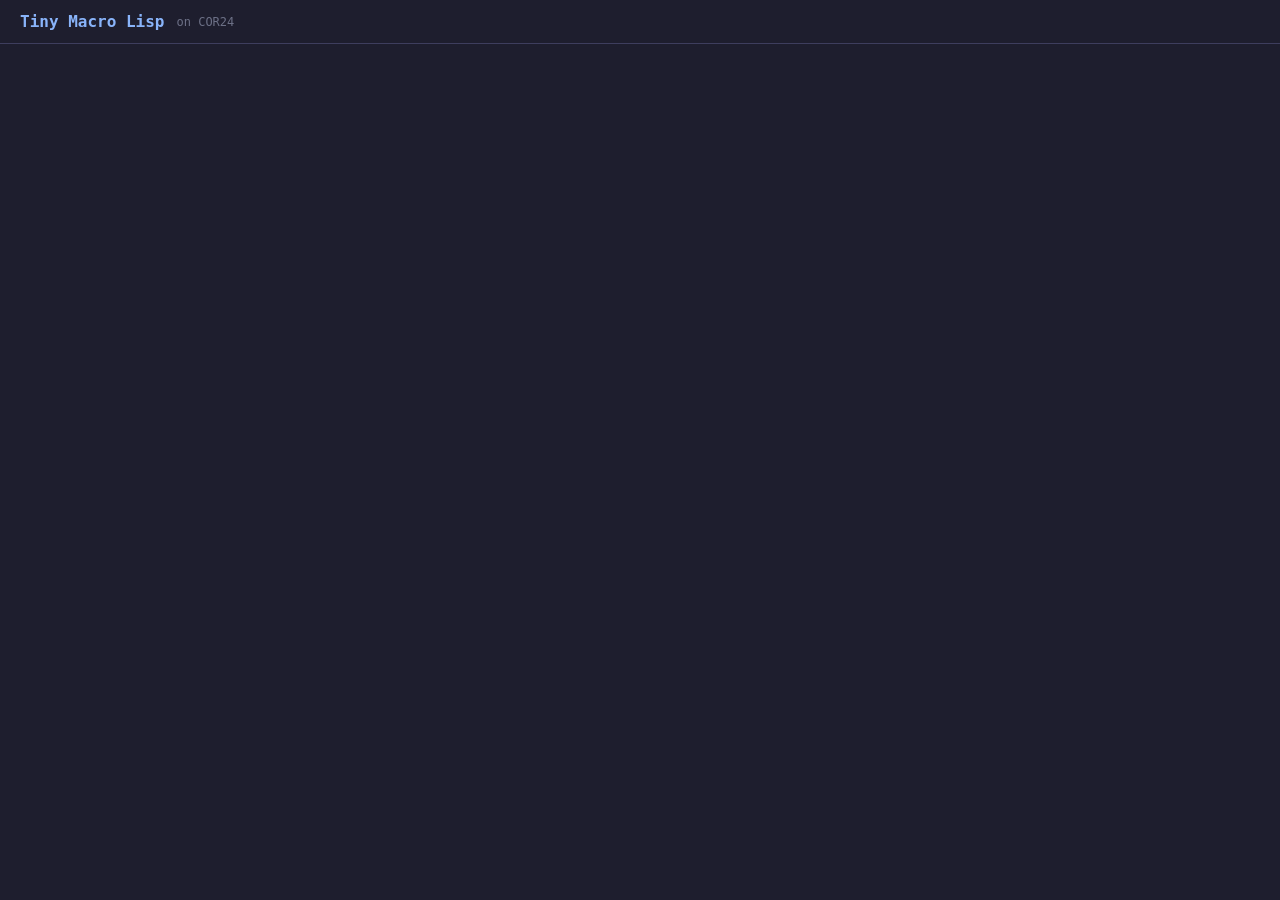
==== index.html @ 811159ef "Scaffold Rust/Yew REPL with cor24-rs emulator backend Research tml24c, cor24-rs, and tc24r to decide" ====
<!DOCTYPE html>
<html lang="en">
<head>
    <meta charset="UTF-8" />
    <meta name="viewport" content="width=device-width, initial-scale=1.0" />
    <title>Tiny Macro Lisp — COR24</title>
    <link data-trunk rel="rust" data-bin="web-tml24c" />
    <style>
        :root {
            --bg: #1e1e2e;
            --surface: #282840;
            --border: #3e3e5e;
            --text: #cdd6f4;
            --accent: #89b4fa;
            --green: #a6e3a1;
            --red: #f38ba8;
            --dim: #6c7086;
            --mono: "JetBrains Mono", "Fira Code", "Cascadia Code", monospace;
        }
        * { box-sizing: border-box; margin: 0; padding: 0; }
        body {
            font-family: var(--mono);
            background: var(--bg);
            color: var(--text);
            display: flex;
            flex-direction: column;
            height: 100vh;
            overflow: hidden;
        }
        header {
            padding: 12px 20px;
            border-bottom: 1px solid var(--border);
            display: flex;
            align-items: center;
            gap: 12px;
        }
        header h1 {
            font-size: 16px;
            font-weight: 600;
            color: var(--accent);
        }
        header span {
            font-size: 12px;
            color: var(--dim);
        }
        #app {
            flex: 1;
            display: flex;
            flex-direction: column;
            overflow: hidden;
        }
    </style>
</head>
<body>
    <header>
        <h1>Tiny Macro Lisp</h1>
        <span>on COR24</span>
    </header>
    <div id="app"></div>
</body>
</html>
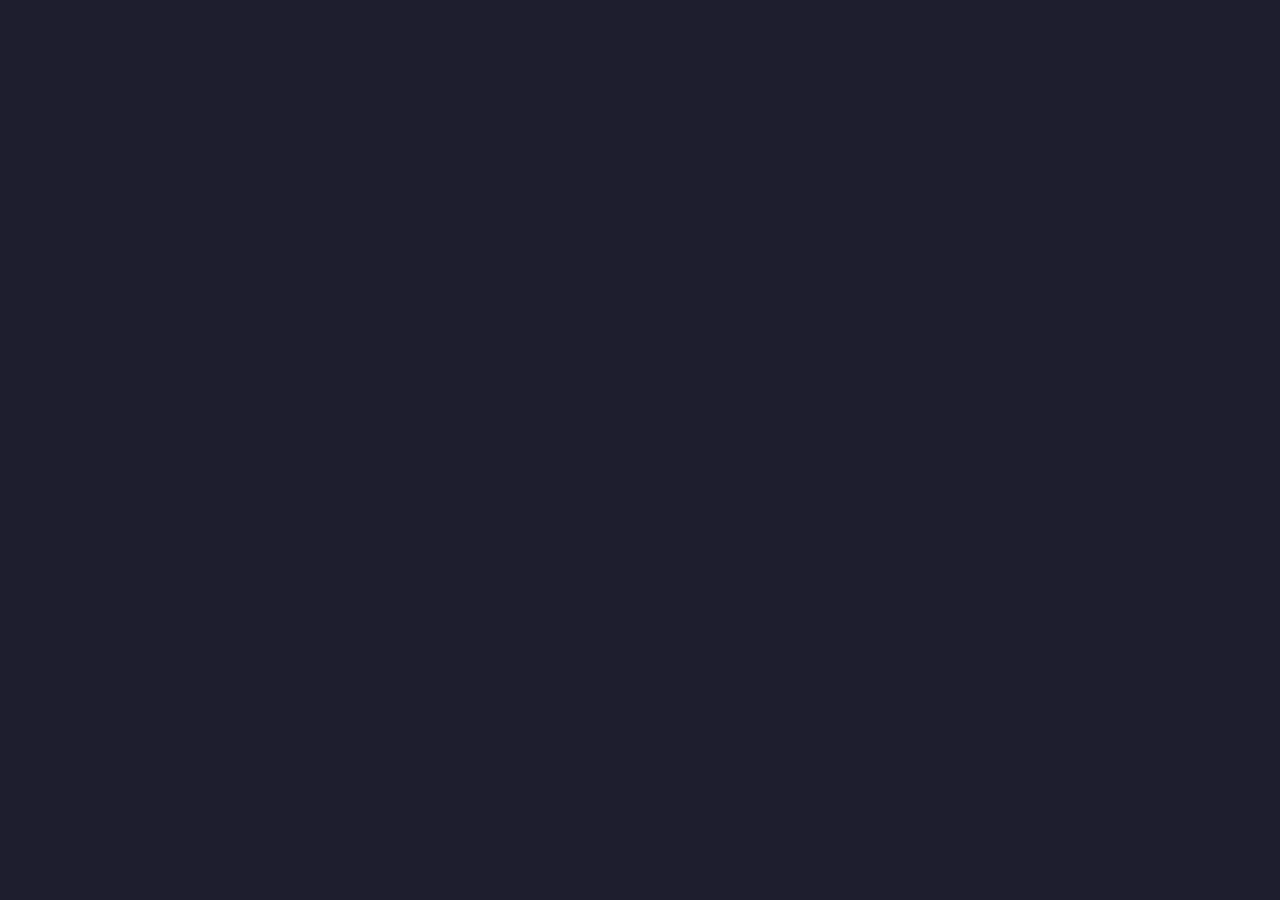
==== commit ebf3349f: "fix: Fix build after fork rename, add pages/ and deploy.sh - Fix index.html data-bin from web-tml24c" ====
--- a/index.html
+++ b/index.html
@@ -4,7 +4,8 @@
     <meta charset="UTF-8" />
     <meta name="viewport" content="width=device-width, initial-scale=1.0" />
     <title>Tiny Macro Lisp — COR24</title>
-    <link data-trunk rel="rust" data-bin="web-tml24c" />
+    <link data-trunk rel="icon" href="favicon.ico" />
+    <link data-trunk rel="rust" data-bin="web-sw-cor24-macrolisp" />
     <style>
         :root {
             --bg: #1e1e2e;
@@ -14,7 +15,7 @@
             --accent: #89b4fa;
             --green: #a6e3a1;
             --red: #f38ba8;
-            --dim: #6c7086;
+            --dim: #9399b2;
             --mono: "JetBrains Mono", "Fira Code", "Cascadia Code", monospace;
         }
         * { box-sizing: border-box; margin: 0; padding: 0; }
@@ -33,14 +34,15 @@
             display: flex;
             align-items: center;
             gap: 12px;
+            flex-shrink: 0;
         }
         header h1 {
-            font-size: 16px;
+            font-size: 18px;
             font-weight: 600;
             color: var(--accent);
         }
         header span {
-            font-size: 12px;
+            font-size: 13px;
             color: var(--dim);
         }
         #app {
@@ -48,14 +50,50 @@
             display: flex;
             flex-direction: column;
             overflow: hidden;
+            min-height: 0;
+        }
+        footer {
+            display: flex;
+            align-items: center;
+            gap: 8px;
+            padding: 6px 20px;
+            font-size: 0.75em;
+            color: #6c7086;
+            border-top: 1px solid var(--border);
+            flex-wrap: wrap;
+            flex-shrink: 0;
+        }
+        footer a {
+            color: var(--accent);
+            text-decoration: none;
+        }
+        footer a:hover {
+            text-decoration: underline;
+        }
+        .footer-sep { color: #444; }
+
+        /* GitHub corner */
+        .github-corner {
+            position: absolute;
+            top: 0;
+            right: 0;
+            z-index: 100;
+        }
+        .github-corner svg {
+            fill: var(--accent);
+            color: var(--bg);
+        }
+        .github-corner:hover .octo-arm {
+            animation: octocat-wave 560ms ease-in-out;
+        }
+        @keyframes octocat-wave {
+            0%, 100% { transform: rotate(0); }
+            20%, 60% { transform: rotate(-25deg); }
+            40%, 80% { transform: rotate(10deg); }
         }
     </style>
 </head>
 <body>
-    <header>
-        <h1>Tiny Macro Lisp</h1>
-        <span>on COR24</span>
-    </header>
     <div id="app"></div>
 </body>
 </html>
